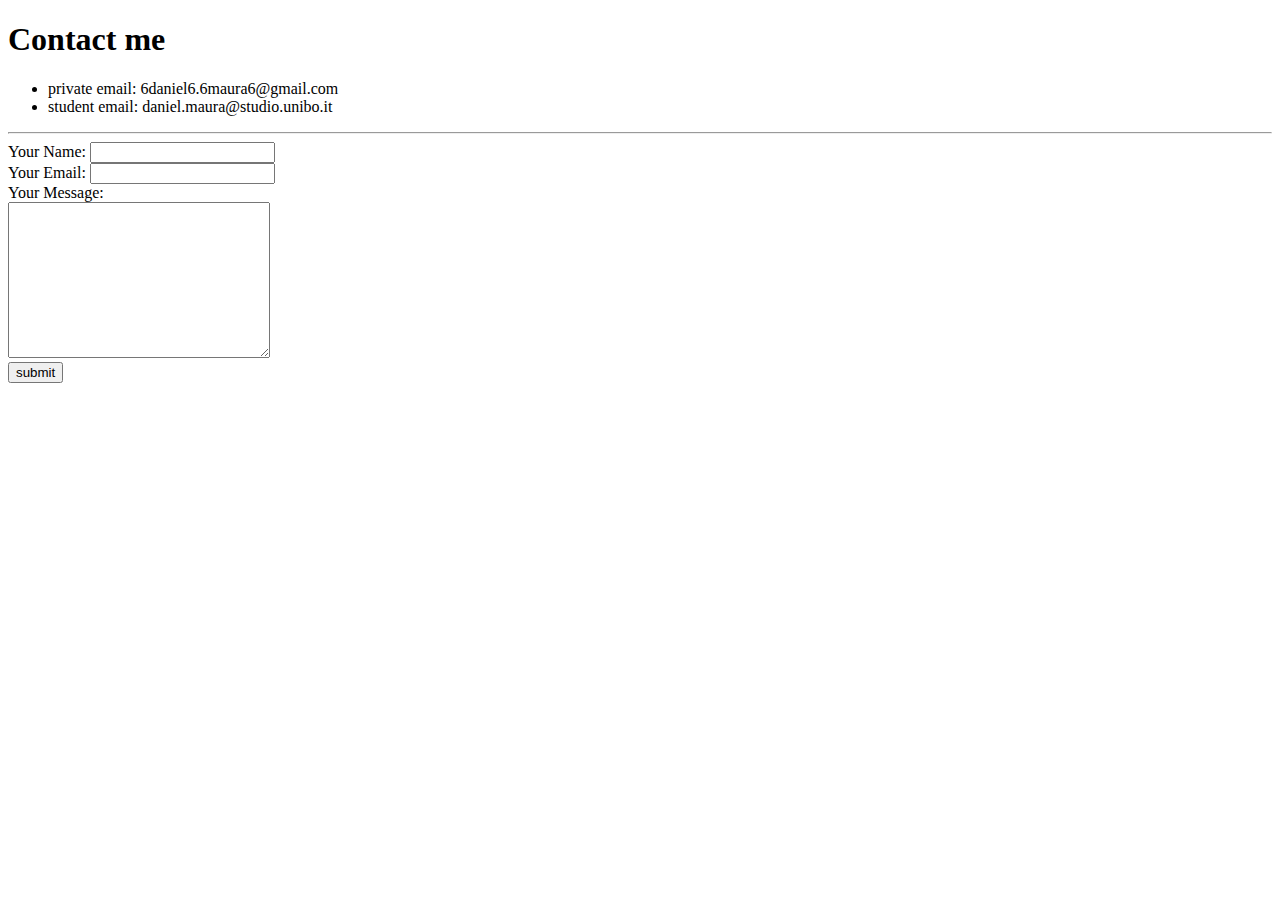
==== contacts.html @ 5d17bc85 "Add initial CV website files" ====
<!DOCTYPE html>
<html lang="en" dir="ltr">

<head>
    <meta charset="utf-8">
    <title>My Contact Details</title>
</head>

<body>
    <h1>Contact me</h1>
    <ul>
        <li>private email: 6daniel6.6maura6@gmail.com</li>
        <li>student email: daniel.maura@studio.unibo.it</li>
    </ul>
    <hr>
    <form action="mailto:6daniel6.6maura6@gmail.com" method="post" enctype="text/plain">
        <label>Your Name:</label>
        <input type="text" name="yourName" value=""><br>
        <label>Your Email:</label>
        <input type="email" name="yourEmail" value=""><br>
        <label>Your Message:</label><br>
        <textarea name="yourMessage" rows="10" cols="30"></textarea><br>
        <input type="submit" name="" value="submit">
    </form>
</body>

</html>
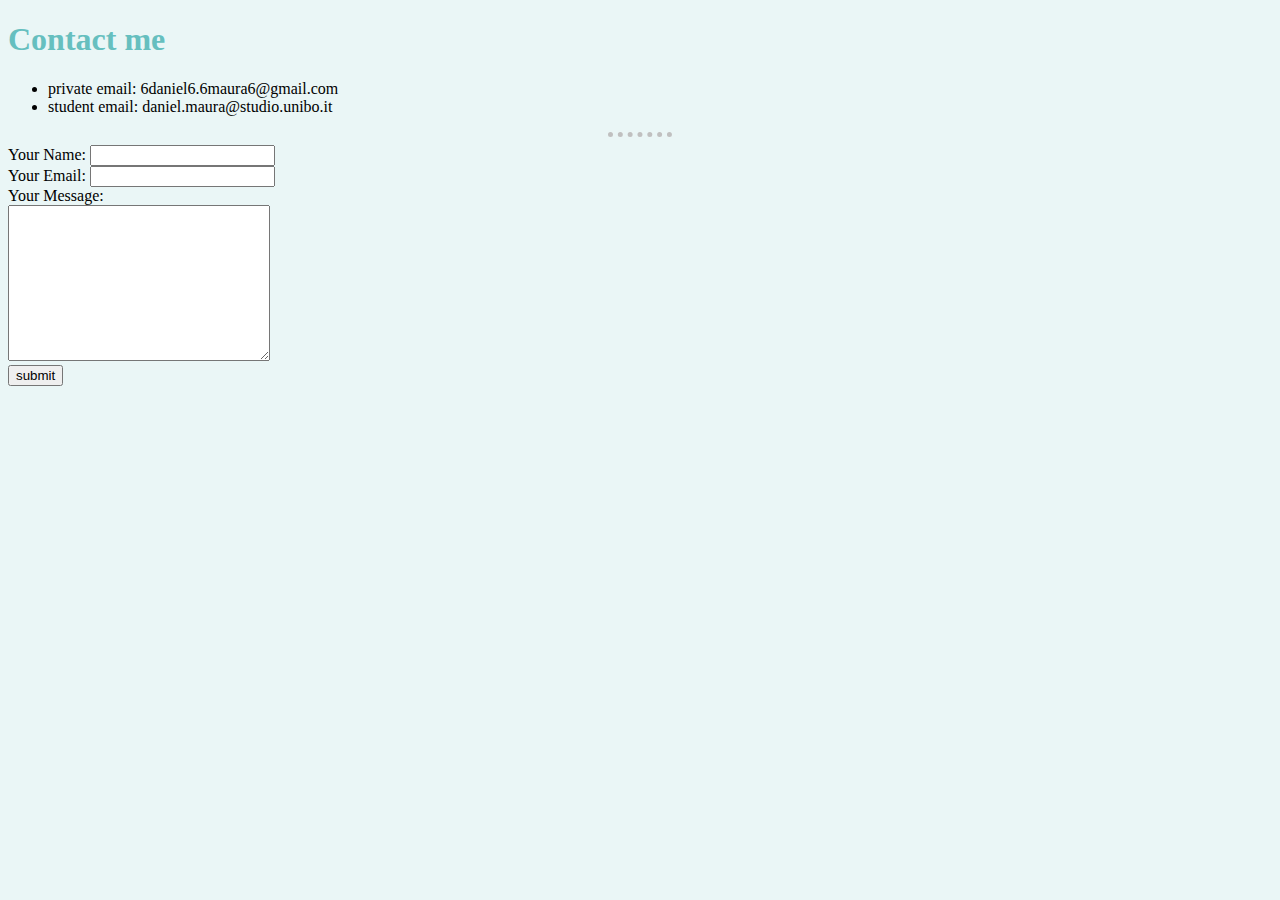
==== commit 0dbd1078: "Add files via upload" ====
--- a/contacts.html
+++ b/contacts.html
@@ -4,6 +4,7 @@
 <head>
     <meta charset="utf-8">
     <title>My Contact Details</title>
+    <link rel="stylesheet" href="css/styles.css">
 </head>
 
 <body>
--- a/css/styles.css
+++ b/css/styles.css
@@ -0,0 +1,19 @@
+body {
+    background-color: #eaf6f6;
+}
+
+hr {
+    height: 0;
+    width: 5%;
+    border-style: dotted none none none;
+    border-color: #c0c0c0;
+    border-width: 5px;
+}
+
+h1 {
+    color: #66bfbf;
+}
+
+h3 {
+    color: #66bfbf;
+}
